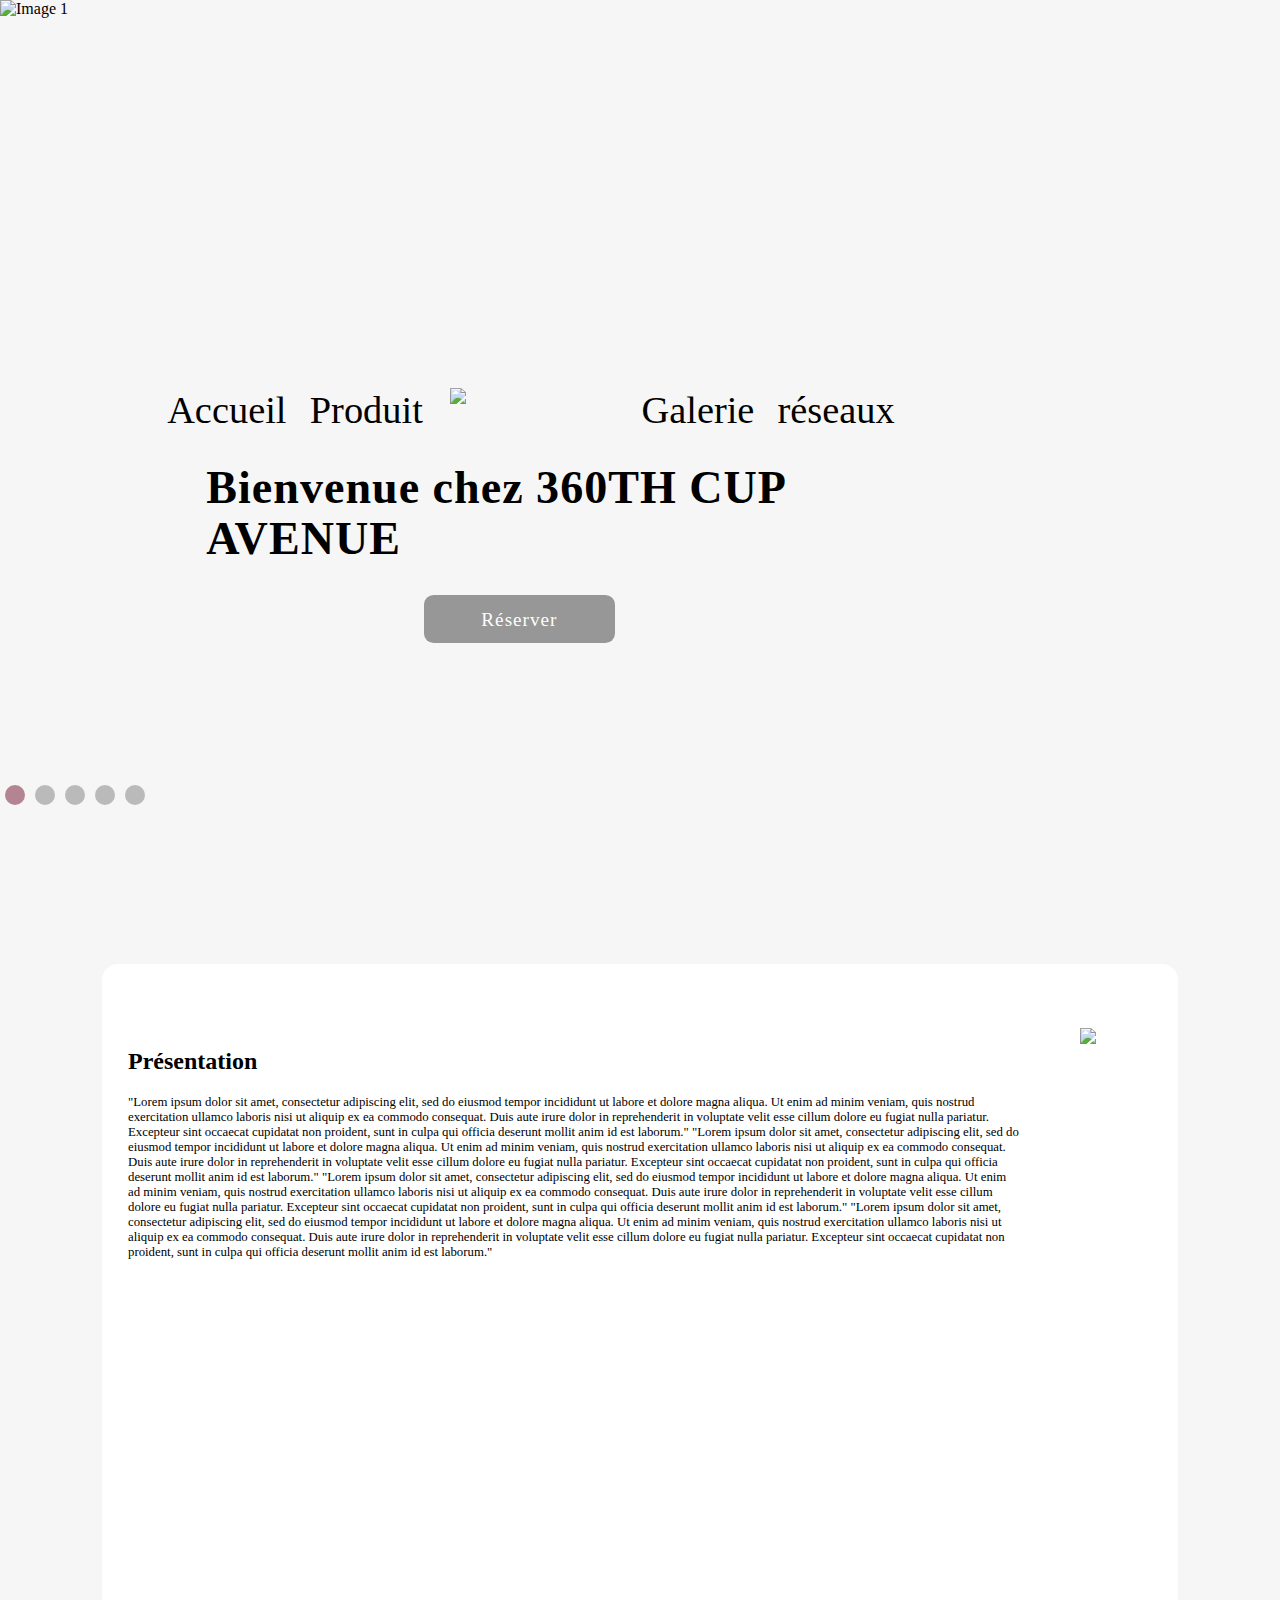
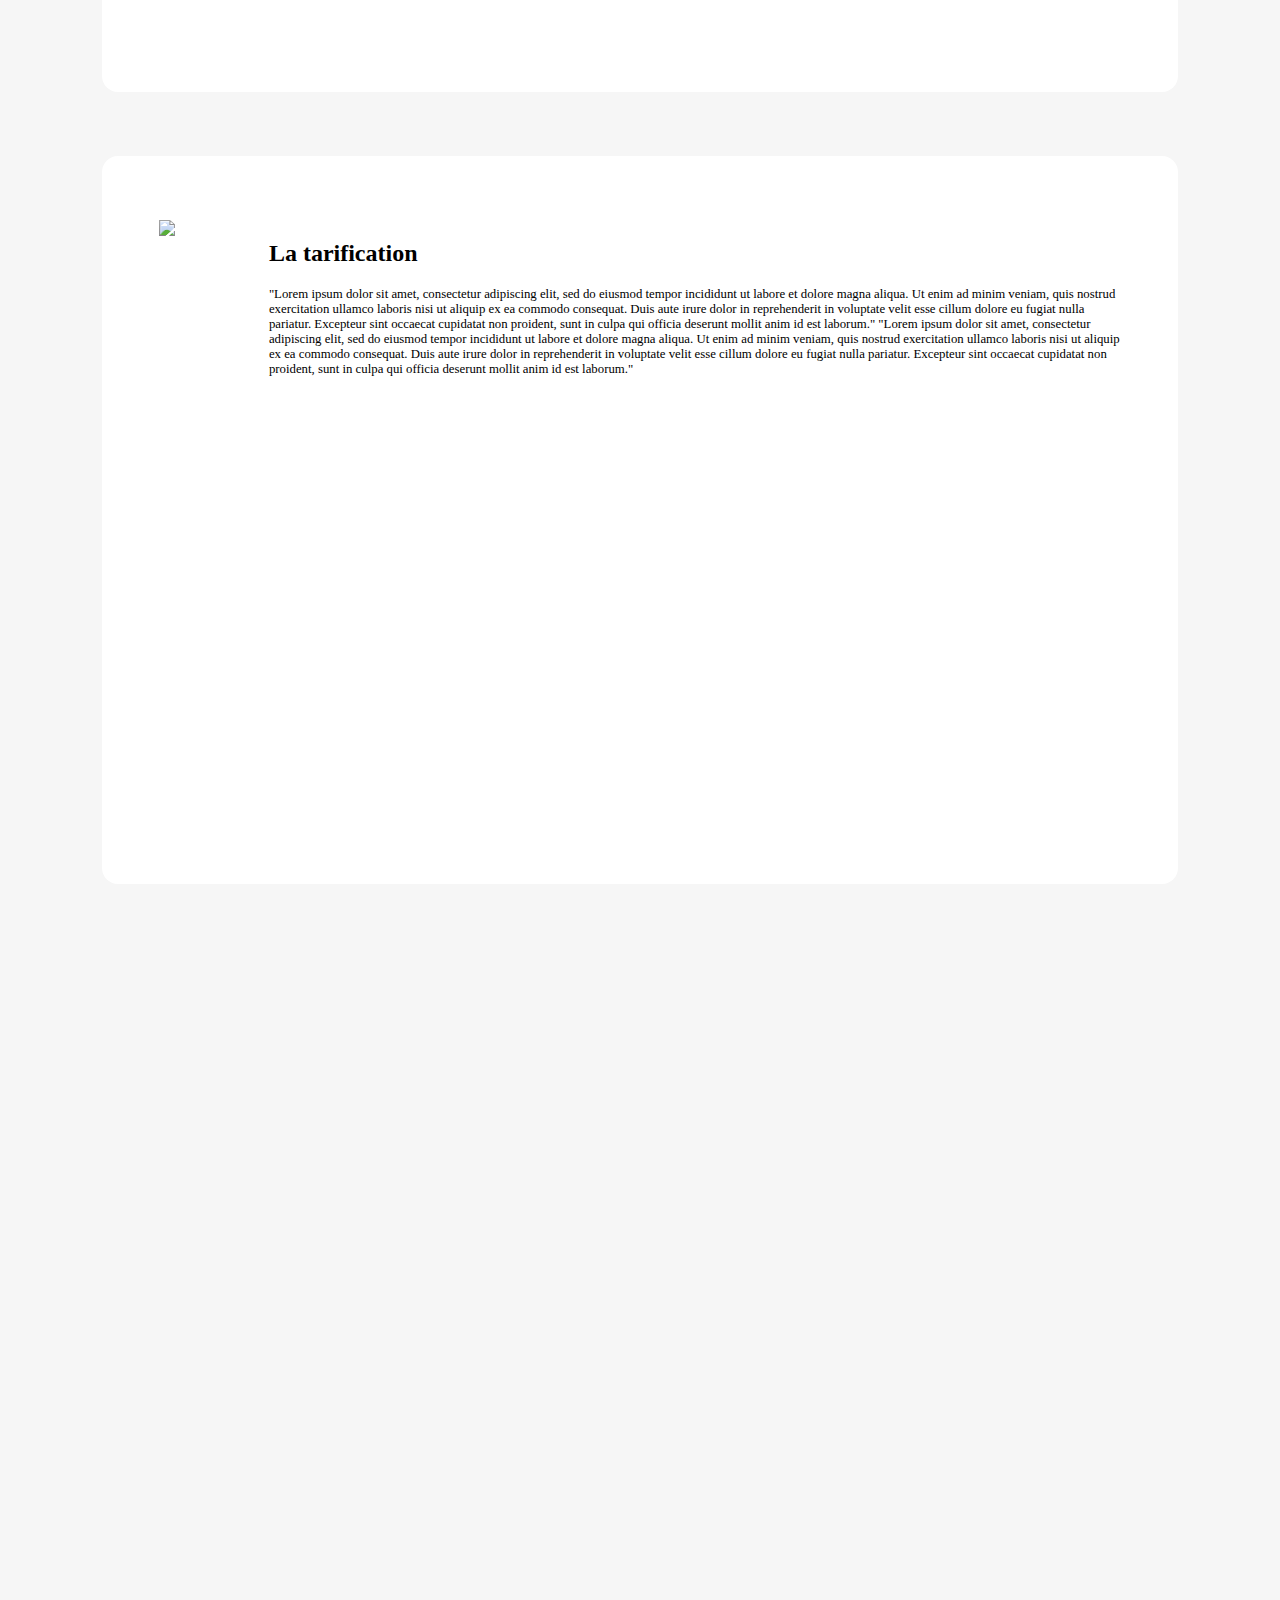
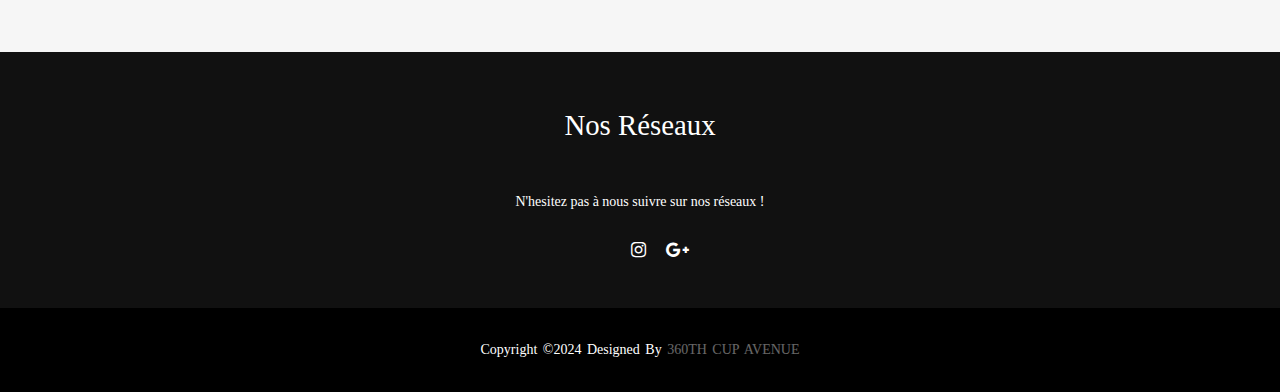
==== index.html @ 8d2e2cd4 "Add files via upload" ====
<!DOCTYPE html>
<html lang="fr">
    <head>
        <meta charset="UTF-8">
        <meta name="viewport" content="width=device-width, initial-scale=1.0">
        <link rel="stylesheet" href="https://stackpath.bootstrapcdn.com/font-awesome/4.7.0/css/font-awesome.min.css">   
        <!-- Titre de la page -->
        <title>Carousel Exemple</title>
        <link rel="stylesheet" href="style.css">
        <!-- Lien vers le fichier JavaScript pour les fonctionnalit�s interactives -->
        <script src="app.js" async></script>
    </head>
    <body>
        <!-- Conteneur principal pour le carrousel -->
        <div class="container">
            <!-- �l�ment carrousel -->
            <div class="carousel">
                <!-- Conteneur interne pour les diapositives -->
                <div class="carousel-inner">
                    <!-- Premi�re diapositive -->
                    <div class="slide">
                        <!-- Image de la premi�re diapositive -->
                        <img src="https://f.maformation.fr/edito/sites/3/2021/10/devenir-barbier.jpeg"
                        alt="Image 1">
                    </div>
                    <!-- Deuxi�me diapositive -->
                    <div class="slide">
                        <!-- Image de la deuxi�me diapositive -->
                        <img src="https://images.fresha.com/lead-images/placeholders/barbershop-22.jpg?class=venue-gallery-mobile"
                            alt="Image 2">
                    </div>
                    <!-- Troisi�me diapositive -->
                    <div class="slide">
                        <!-- Image de la troisi�me diapositive -->
                        <img src="https://cdn1.treatwell.net/images/view/v2.i1742484.w1080.h720.x76F4F6AF/"
                            alt="Image 3">
                    </div>
                    <!-- Quatri�me diapositive -->
                    <div class="slide">
                        <!-- Image de la quatri�me diapositive -->
                        <img src="https://res.cloudinary.com/wavy/image/upload/q_auto,f_auto/production/shop-website-renderer/637e0c3ce3a70200002602bf/tw---barber-worth-by-nass-saint-ouen-sur-seine-banner-0181f4ab"
                            alt="Image 4">
                    </div>
                    <!-- Cinqui�me diapositive -->
                    <div class="slide">
                        <!-- Image de la cinqui�me diapositive -->
                        <img src="https://images.pexels.com/photos/3555161/pexels-photo-3555161.jpeg?auto=compress&cs=tinysrgb&w=1260&h=750&dpr=2"
                            alt="Image 5">
                    </div>
                </div>
                <div class="carousel-dots"></div>
            </div>
        </div>
        <div class="contenu">
                <navbar class="navbar">
                    <div class="navbard">
                        <a href="index.html"> Accueil</a>
                        <a href="produit.html"> Produit</a>
                    </div>
                    <img class="logo" src="https://res.cloudinary.com/planity/image/upload/f_auto/v1696517543/businesses/-NBgr2HPzLo3jZlgbAdC/-NV91Hg2enkIAx4PoY1ylogo/logo_png_a3alpq.png" />
                    <div class="navbarg">
                        <a href="produit.html"> Galerie </a>
                        <a href="produit.html"> réseaux</a>
                    </div>
                </navbar>
            <div class="titre">
                <div>
                    <h1>Bienvenue chez 360TH CUP AVENUE</h1>
                </div>
                <div class="reserver">
                    <a href="#">Réserver</a>
                </div>
            </div>
        </div>
        <div class="tarif">
            <div>
                <h2>Présentation</h2>
                <p>"Lorem ipsum dolor sit amet, consectetur adipiscing elit, sed do eiusmod tempor incididunt 
                    ut labore et dolore magna aliqua. Ut enim ad minim veniam, quis nostrud 
                    exercitation ullamco laboris nisi ut aliquip ex ea commodo consequat. 
                    Duis aute irure dolor in reprehenderit in voluptate velit esse cillum dolore eu fugiat nulla pariatur.
                     Excepteur sint occaecat cupidatat non proident, sunt in culpa qui officia deserunt mollit anim id est laborum."
                     "Lorem ipsum dolor sit amet, consectetur adipiscing elit, sed do eiusmod tempor incididunt 
                    ut labore et dolore magna aliqua. Ut enim ad minim veniam, quis nostrud 
                    exercitation ullamco laboris nisi ut aliquip ex ea commodo consequat. 
                    Duis aute irure dolor in reprehenderit in voluptate velit esse cillum dolore eu fugiat nulla pariatur.
                     Excepteur sint occaecat cupidatat non proident, sunt in culpa qui officia deserunt mollit anim id est laborum."
                     "Lorem ipsum dolor sit amet, consectetur adipiscing elit, sed do eiusmod tempor incididunt 
                     ut labore et dolore magna aliqua. Ut enim ad minim veniam, quis nostrud 
                     exercitation ullamco laboris nisi ut aliquip ex ea commodo consequat. 
                     Duis aute irure dolor in reprehenderit in voluptate velit esse cillum dolore eu fugiat nulla pariatur.
                      Excepteur sint occaecat cupidatat non proident, sunt in culpa qui officia deserunt mollit anim id est laborum."
                      "Lorem ipsum dolor sit amet, consectetur adipiscing elit, sed do eiusmod tempor incididunt 
                      ut labore et dolore magna aliqua. Ut enim ad minim veniam, quis nostrud 
                      exercitation ullamco laboris nisi ut aliquip ex ea commodo consequat. 
                      Duis aute irure dolor in reprehenderit in voluptate velit esse cillum dolore eu fugiat nulla pariatur.
                       Excepteur sint occaecat cupidatat non proident, sunt in culpa qui officia deserunt mollit anim id est laborum."
                </p>
            </div>
            <img class="imgtarif" src="../images/299326654_3339681552927587_182127053346274718_n.jpg">
        </div>
        <div class="tarif">
            <img src="../images/large_tarifs_ADB_2023__1_.jpg">
            <div>
                <h2>La tarification</h2>
                <p>"Lorem ipsum dolor sit amet, consectetur adipiscing elit, sed do eiusmod tempor incididunt 
                    ut labore et dolore magna aliqua. Ut enim ad minim veniam, quis nostrud 
                    exercitation ullamco laboris nisi ut aliquip ex ea commodo consequat. 
                    Duis aute irure dolor in reprehenderit in voluptate velit esse cillum dolore eu fugiat nulla pariatur.
                     Excepteur sint occaecat cupidatat non proident, sunt in culpa qui officia deserunt mollit anim id est laborum."
                     "Lorem ipsum dolor sit amet, consectetur adipiscing elit, sed do eiusmod tempor incididunt 
                    ut labore et dolore magna aliqua. Ut enim ad minim veniam, quis nostrud 
                    exercitation ullamco laboris nisi ut aliquip ex ea commodo consequat. 
                    Duis aute irure dolor in reprehenderit in voluptate velit esse cillum dolore eu fugiat nulla pariatur.
                     Excepteur sint occaecat cupidatat non proident, sunt in culpa qui officia deserunt mollit anim id est laborum."
                </p>
            </div>
        </div>
        <iframe src="https://www.google.com/maps/embed?pb=!1m18!1m12!1m3!1d25780.18052504707!2d-1.5462391558533546!3d47.22034537613187!2m3!1f0!2f0!3f0!3m2!1i1024!2i768!4f13.1!3m3!1m2!1s0x4805ef0568f97d63%3A0x49d4044b336dc79a!2s360th%20cup%20avenue!5e0!3m2!1sfr!2sfr!4v1708626157608!5m2!1sfr!2sfr" width="100%" height="700px" style="border:0;" allowfullscreen="" loading="lazy" referrerpolicy="no-referrer-when-downgrade"></iframe>
        <footer>
			<div class="footer-content">
				<h3>Nos réseaux</h3>
				<p>N'hesitez pas à nous suivre sur nos réseaux !</p>
				<ul class="socials">
					<li><a href="https://www.instagram.com/lievre_bklf/"><i class="fa fa-instagram"></i></a></li>
					<li><a href="mailto:trouvetapiecettp@gmail.com"><i class="fa fa-google-plus"></i></a></li>
				</ul>
			</div>
			<div class="footer-bottom">
				<p>copyright &copy;2024 designed by <span>360TH Cup Avenue</span></p>
			</div>
		</footer>
    </body>
</html>
---- style.css ----
html,
body {
    padding: 0;
    margin: 0;
    overflow-x: hidden;
    background-color: #f6f6f6;
}
.container {
    overflow: hidden;
}
.carousel {
    position: relative;
}
.carousel-inner {
    display: flex;
    overflow: hidden;
    height: 100vh;
    flex-wrap: nowrap;
}
.slide {
    flex: 0 0 100%;
    height: 100%;
    transition: .5s ease-in-out;
}
.slide img {
    width: 100%;
    height: 100%;
    object-fit: cover;
}
.carousel-dots {
    position: absolute;
    z-index: 5;
    bottom: 10%;
    display: flex;
    justify-content: center;
    opacity: 50%;
}
    .carousel-dots .dot {
        border-radius: 50%;
        margin: 5px;
        cursor: pointer;
    }
    .carousel-dots .active {
        border: 10px solid #761530 !important;
    }

    .carousel-dots .inactive {
        border: 10px solid grey;
    }

@media screen and (min-width: 480px) {
    .logo {
        width: 30%;
        height: auto;
    }
    .contenu {
        margin-top: -70%;
    }
    .navbar {
        width: 90%;
        margin: 0 auto;
        font-size: 3vw;
    }
    .navbar2 {
        width: 90%;
        margin: 0 auto;
        font-size: 3vw;
    }

        .navbard a {
            padding: 0 10% 0 0;
        }

    .navbarg {
        font-size: 3vw;
    }

        .navbarg a {
            padding: 0 10% 0 0;
        }

    .titre {
        height: 50%;
        font-size: 5vw;
        width: 80%;
    }

    .reserver {
        font-size: 4vw;
    }
}

@media screen and (min-width: 1024px) {
    .tarif{
        width: 80%;
        height: 600px;
        margin: 0 auto;
        margin-top: 5%;
        margin-bottom: 5%;
        padding-bottom: 10%;
    }
    .tarif img{
        width: 40%;
        padding-left: 3%;
        padding-right: 3%;
    }
    .tarif p {
        padding-right: 3%;
        font-size: 1vw;
    }
}
.tarif{
    display: flex;
    flex-direction: row;
    justify-content: center;
    padding: 5% 2% 5% 2%;
    background: #fff;
    border-radius: 1rem 1rem 1rem 1rem;
}
.contenu {
    display: flex;
    flex-direction: column;
    margin-left: 10%;
    margin-right: 10%;
    margin-top: -40%;
}
.contenu2 {
    display: flex;
    flex-direction: column;
    margin-left: 10%;
    margin-right: 10%;
    position: fixed;
    z-index: 5;
}
.contenu3 {
    position: fixed;
    z-index: 5;
    width: 100%;
    height: 30%;
}
.contenu3 a{
    display: flex;
    font-size: 1.5vw;
}
.contenu3 .reserver{
    padding: 0 1% 0 1%;
    width: 10%;
}
.contenu3 img{
   width: 5%;
   height: 5%;
}
.jaligne{
    display: flex;
    justify-content: center;
}
.navbar {
    display: flex;
}
.navbar2 {
    display: flex;
}
.navbar a {
    text-decoration: none;
    color: black;
}

.logo {
    width: 20%;
    display: flex;
    margin: 0 auto;
}

.navbard {
    display: flex;
    align-items: center;
    flex-direction: row;
}


.navbarg {
    display: flex;
    align-items: center;
    flex-direction: row;
}

.main-content {
    min-height: 1000px;
}
.titre {
    height: 50%;
    font-size: 1.8vw;
    width: 80%;
}

    .reserver a {
        text-decoration: none;
        color: white;
    }
.contenu{
    position: absolute;
}
.titre {
    margin: 0 auto;
    align-items: center;
    display: flex;
    justify-content: center;
    color: black;
    letter-spacing: 1px;
    line-height: 1.1;
    flex-direction: column;
}
.bouton{
    margin-top:2%;
    align-items: center;
    justify-content: center;
    display: flex;
}
.main-content {
    height: auto;
    padding: 30px 50px;
    position: relative;
    width: 60%;
}

    .main-content p {
        color: #25373D;
        font-size: 18px;
        line-height: 1.5;
    }

@keyframes slidy {
    0% {
        left: 0%;
    }

    20% {
        left: 0%;
    }

    25% {
        left: -100%;
    }

    45% {
        left: -100%;
    }

    50% {
        left: -200%;
    }

    70% {
        left: -200%;
    }

    75% {
        left: -300%;
    }

    95% {
        left: -300%;
    }

    100% {
        left: -400%;
    }
}

.corps{
    top:50%;
    position:absolute;
}


.reserver {
    display: flex;
    justify-content: center;
    width: 20%;
    height: 5%;
    background-color: grey;
    opacity: 80%;
    transition: all 0.2s ease-in;
    position: relative;
    overflow: hidden;
    z-index: 1;
    color: #090909;
    padding: 0.7em 1.7em;
    cursor: pointer;
    font-size: 1.5vw;
    border-radius: 0.5em;
  }
  
  .reserver:active {
    color: #666;
    box-shadow: inset 4px 4px 12px #c5c5c5, inset -4px -4px 12px #ffffff;
  }
  
  .reserver:before {
    content: "";
    position: absolute;
    left: 50%;
    transform: translateX(-50%) scaleY(1) scaleX(1.25);
    top: 100%;
    width: 140%;
    height: 180%;
    background-color: rgba(0, 0, 0, 0.05);
    border-radius: 50%;
    display: block;
    transition: all 0.5s 0.1s cubic-bezier(0.55, 0, 0.1, 1);
    z-index: -1;
  }
  
  .reserver:after {
    content: "";
    position: absolute;
    left: 55%;
    transform: translateX(-50%) scaleY(1) scaleX(1.45);
    top: 180%;
    width: 160%;
    height: 190%;
    background-color: #009087;
    border-radius: 50%;
    display: block;
    transition: all 0.5s 0.1s cubic-bezier(0.55, 0, 0.1, 1);
    z-index: -1;
  }
  
  .reserver:hover {
    color: #ffffff;
    border: 1px solid #009087;
  }
  
  .reserver:hover:before {
    top: -35%;
    background-color: #009087;
    transform: translateX(-50%) scaleY(1.3) scaleX(0.8);
  }
  
  .reserver:hover:after {
    top: -45%;
    background-color: #009087;
    transform: translateX(-50%) scaleY(1.3) scaleX(0.8);
  }
  footer{
    bottom: 0;
    left: 0;
    right: 0;
    background: #111;
    height: auto;
    width: 100vw;
    font-family: "Open Sans";
    padding-top: 20px;
    color: #fff;
  }
  .footer-content{
    display: flex;
    align-items: center;
    justify-content: center;
    flex-direction: column;
    text-align: center;
  }
  .footer-content h3{
    font-size: 1.8rem;
    font-weight: 400;
    text-transform: capitalize;
    line-height: 3rem;
  }
  .footer-content p{
    max-width: 500px;
    margin: 10px auto;
    line-height: 28px;
    font-size: 14px;
  }
  .socials{
    list-style: none;
    display: flex;
    align-items: center;
    justify-content: center;
    margin: 1rem 0 3rem 0;
  }
  .socials li{
    margin: 0 10px;
  }
  .socials a{
    text-decoration: none;
    color: #fff;
  }
  .socials a i{
    font-size: 1.1rem;
    transition: color .4s ease;
  
  }
  .socials a:hover i{
    color: aqua;
  }
  
  .footer-bottom{
    background: #000;
    width: 100vw;
    padding: 20px 0;
    text-align: center;
  }
  .footer-bottom p{
    font-size: 14px;
    word-spacing: 2px;
    text-transform: capitalize;
  }
  .footer-bottom span{
    text-transform: uppercase;
    opacity: .4;
    font-weight: 200;
  }
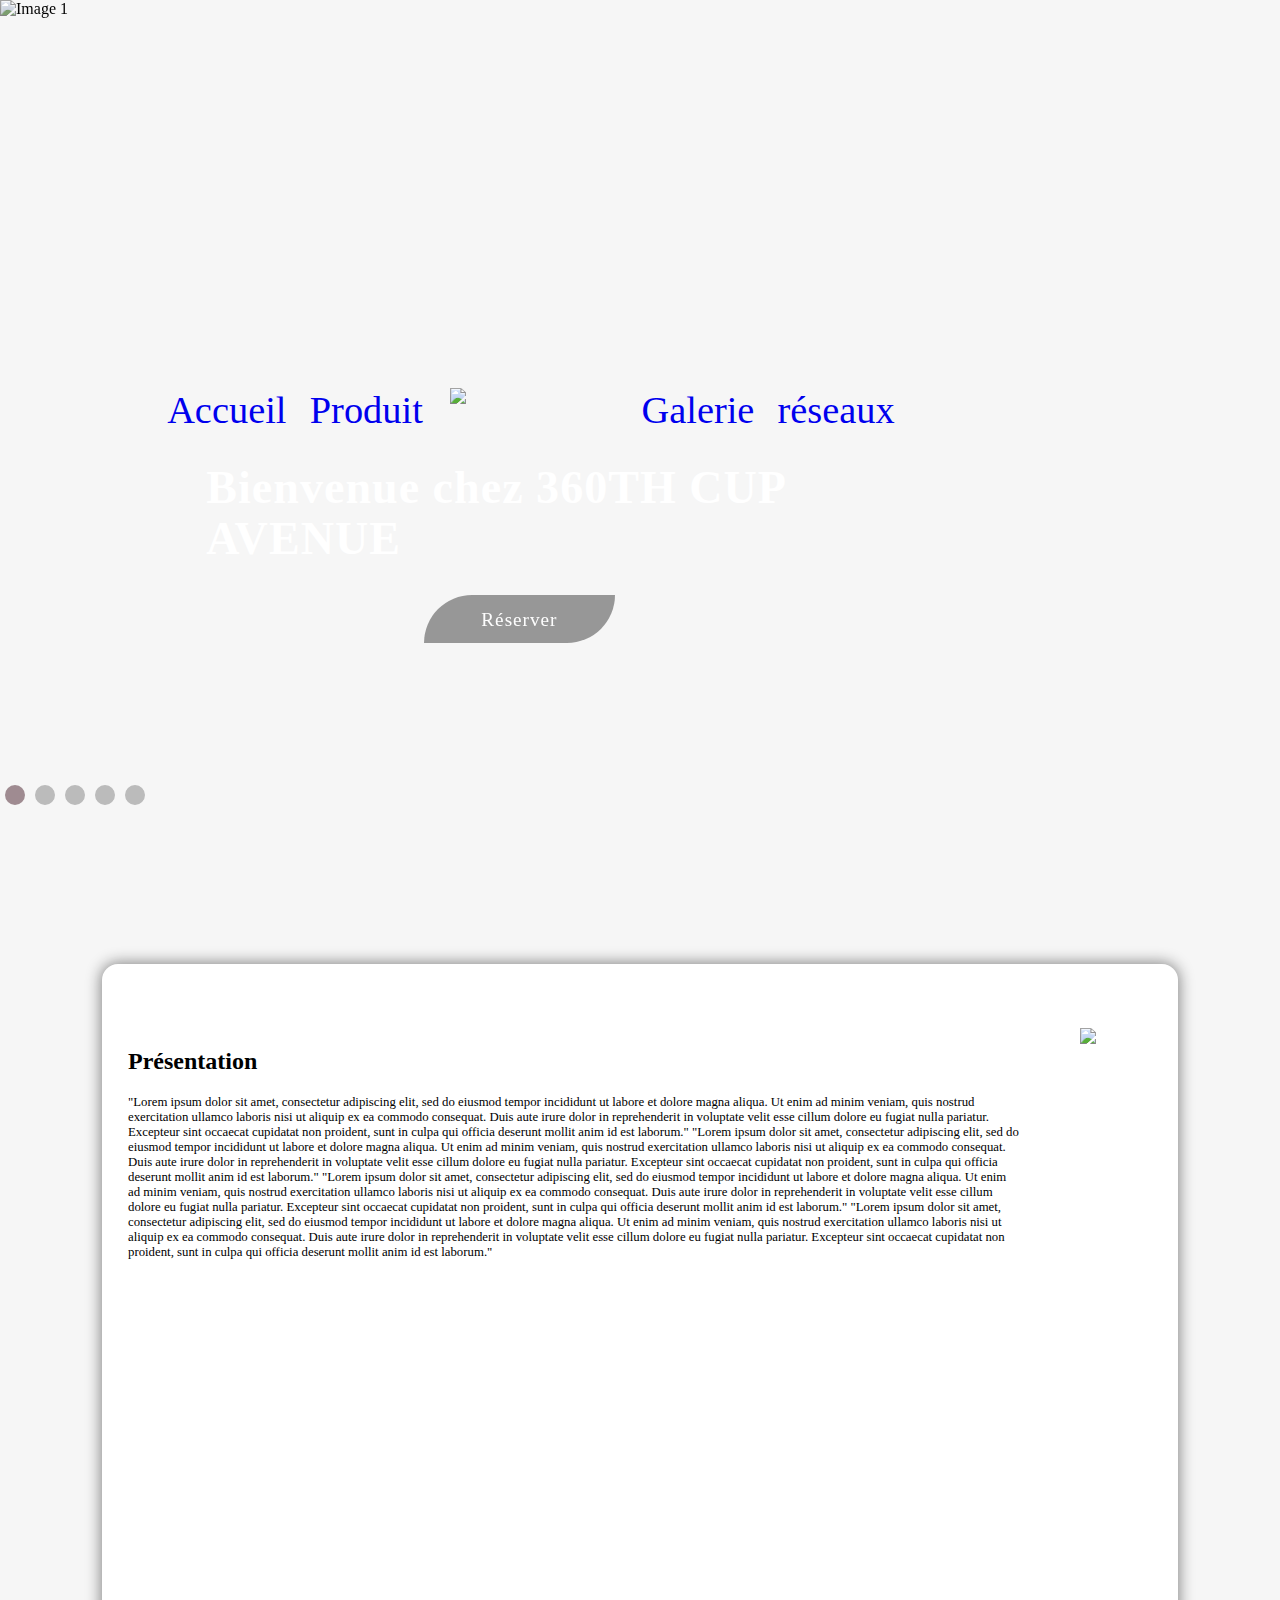
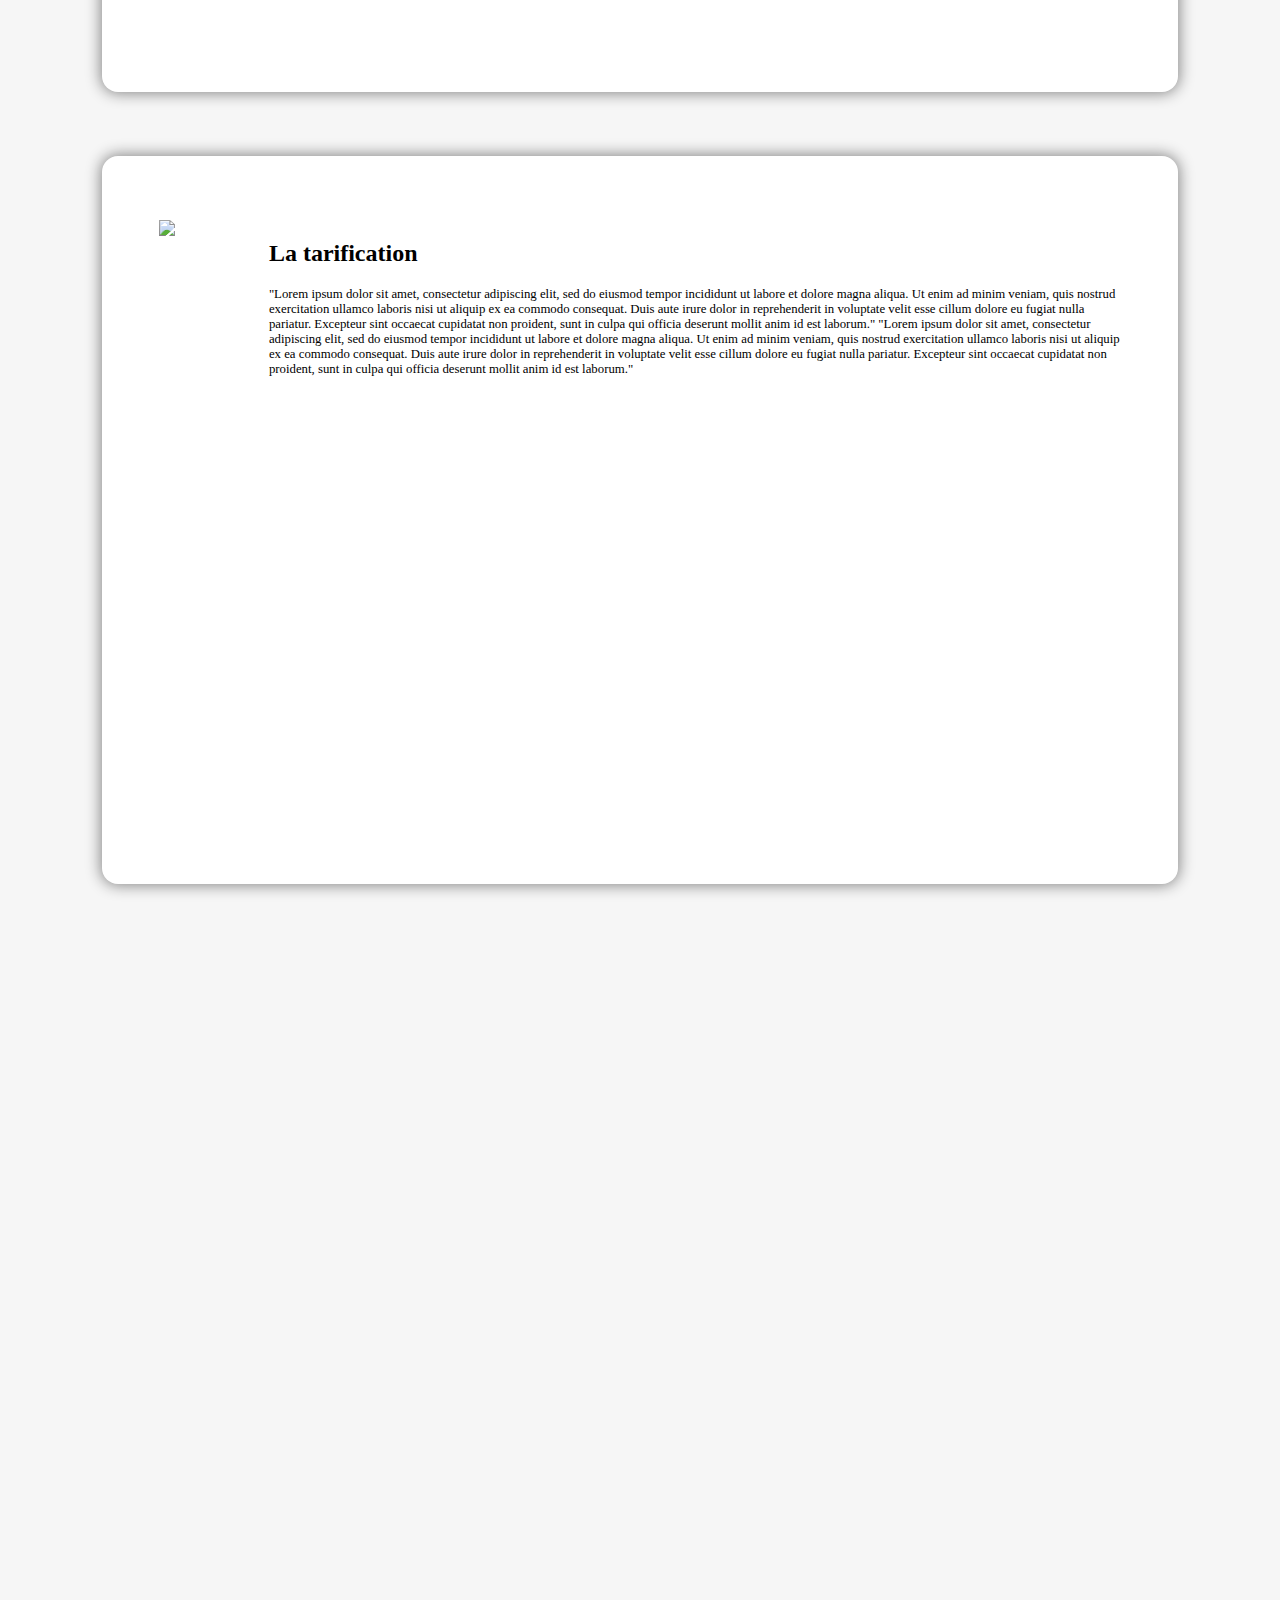
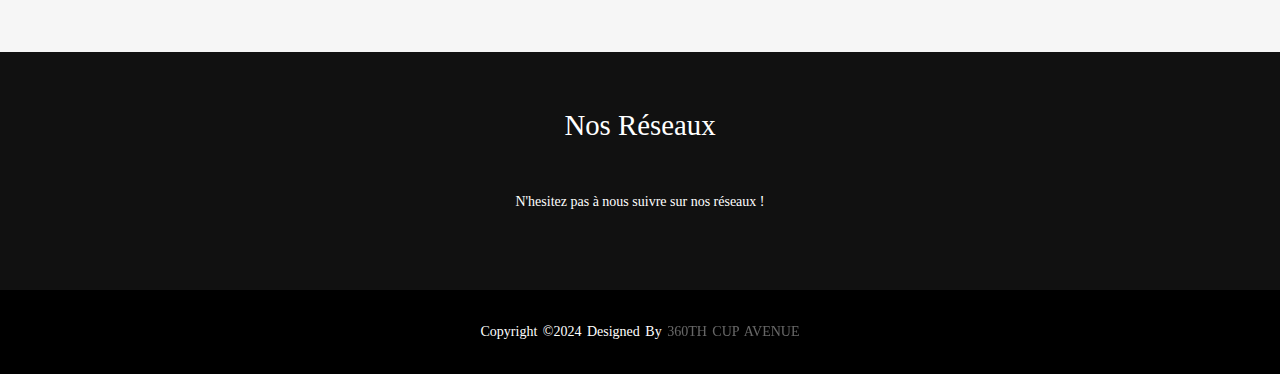
==== commit 18b3f372: "Add files via upload" ====
--- a/index.html
+++ b/index.html
@@ -3,9 +3,12 @@
     <head>
         <meta charset="UTF-8">
         <meta name="viewport" content="width=device-width, initial-scale=1.0">
-        <link rel="stylesheet" href="https://stackpath.bootstrapcdn.com/font-awesome/4.7.0/css/font-awesome.min.css">   
+		<link rel="preconnect" href="https://fonts.googleapis.com">
+		<link rel="preconnect" href="https://fonts.gstatic.com" crossorigin>
+		<link href="https://fonts.googleapis.com/css2?family=Permanent+Marker&display=swap" rel="stylesheet">
+		<link href="https://fonts.googleapis.com/css2?family=Honk&display=swap" rel="stylesheet">
         <!-- Titre de la page -->
-        <title>Carousel Exemple</title>
+        <title>360TH CUP Avenue</title>
         <link rel="stylesheet" href="style.css">
         <!-- Lien vers le fichier JavaScript pour les fonctionnalit�s interactives -->
         <script src="app.js" async></script>
@@ -67,9 +70,9 @@
                 <div>
                     <h1>Bienvenue chez 360TH CUP AVENUE</h1>
                 </div>
-                <div class="reserver">
-                    <a href="#">Réserver</a>
-                </div>
+                <a class="reserver" target="_blank" href="https://www.planity.com/360th-cup-avenue-44000-nantes#services-container">
+                    Réserver
+                </a>
             </div>
         </div>
         <div class="tarif">
--- a/style.css
+++ b/style.css
@@ -1,3 +1,4 @@
+@import url("https://fonts.googleapis.com/css?family=Raleway:400,400i,700");
 html,
 body {
     padding: 0;
@@ -7,6 +8,7 @@
 }
 .container {
     overflow: hidden;
+    filter: grayscale(60%);
 }
 .carousel {
     position: relative;
@@ -116,6 +118,7 @@
     padding: 5% 2% 5% 2%;
     background: #fff;
     border-radius: 1rem 1rem 1rem 1rem;
+    box-shadow: 0px 0px 15px 1px gray;
 }
 .contenu {
     display: flex;
@@ -136,7 +139,29 @@
     position: fixed;
     z-index: 5;
     width: 100%;
-    height: 30%;
+}
+.navbarscroll{
+    display: flex;
+    width: 50%;
+    margin: 0 auto;
+    font-size: 3vw;
+    font-family: "Permanent Marker", cursive;
+    transition: all 0.5s 0.1s cubic-bezier(0.55, 0, 0.1, 1);
+}
+.navbarscroll a{
+    text-decoration: none;
+}
+.imgScroll{
+    display: none;
+}
+.imgScrollac{
+    position: absolute;
+    width: 100%;
+    height: 12vw;
+    z-index: -1;
+    margin-top: -2%;
+    filter: blur(100px);
+    display: block;
 }
 .contenu3 a{
     display: flex;
@@ -146,23 +171,38 @@
     padding: 0 1% 0 1%;
     width: 10%;
 }
-.contenu3 img{
-   width: 5%;
-   height: 5%;
+.logoscroll{
+    margin: 0 auto;
+   width: 10%;
 }
 .jaligne{
+    margin-top: 2%;
     display: flex;
     justify-content: center;
 }
 .navbar {
     display: flex;
-}
+    font-family: "Permanent Marker", cursive;
+}
+.navbar2 a{
+    text-decoration: none;
+    color: #551A8B !important;
+}
+a:hover {
+    background-size: 100% 100%;
+    opacity: 60%;
+    animation: spring 300ms ease-out;
+    font-weight: bold;
+    }
+    a:active {
+    transform: translateY(4px);
+    }
 .navbar2 {
     display: flex;
+    font-family: "Permanent Marker", cursive;
 }
 .navbar a {
     text-decoration: none;
-    color: black;
 }
 
 .logo {
@@ -192,11 +232,6 @@
     font-size: 1.8vw;
     width: 80%;
 }
-
-    .reserver a {
-        text-decoration: none;
-        color: white;
-    }
 .contenu{
     position: absolute;
 }
@@ -205,7 +240,7 @@
     align-items: center;
     display: flex;
     justify-content: center;
-    color: black;
+    color: white;
     letter-spacing: 1px;
     line-height: 1.1;
     flex-direction: column;
@@ -284,11 +319,12 @@
     position: relative;
     overflow: hidden;
     z-index: 1;
-    color: #090909;
+    text-decoration: none;
+    color: white;
     padding: 0.7em 1.7em;
     cursor: pointer;
     font-size: 1.5vw;
-    border-radius: 0.5em;
+    border-radius: 5em 0em;
   }
   
   .reserver:active {
@@ -319,7 +355,7 @@
     top: 180%;
     width: 160%;
     height: 190%;
-    background-color: #009087;
+    background-color: #863f7a;
     border-radius: 50%;
     display: block;
     transition: all 0.5s 0.1s cubic-bezier(0.55, 0, 0.1, 1);
@@ -327,19 +363,19 @@
   }
   
   .reserver:hover {
-    color: #ffffff;
-    border: 1px solid #009087;
+    color: black;
+    border: 1px solid #863f7a;
   }
   
   .reserver:hover:before {
     top: -35%;
-    background-color: #009087;
+    background-color: #863f7a;
     transform: translateX(-50%) scaleY(1.3) scaleX(0.8);
   }
   
   .reserver:hover:after {
     top: -45%;
-    background-color: #009087;
+    background-color: #863f7a;
     transform: translateX(-50%) scaleY(1.3) scaleX(0.8);
   }
   footer{
@@ -410,4 +446,4 @@
     text-transform: uppercase;
     opacity: .4;
     font-weight: 200;
-  }+  }
